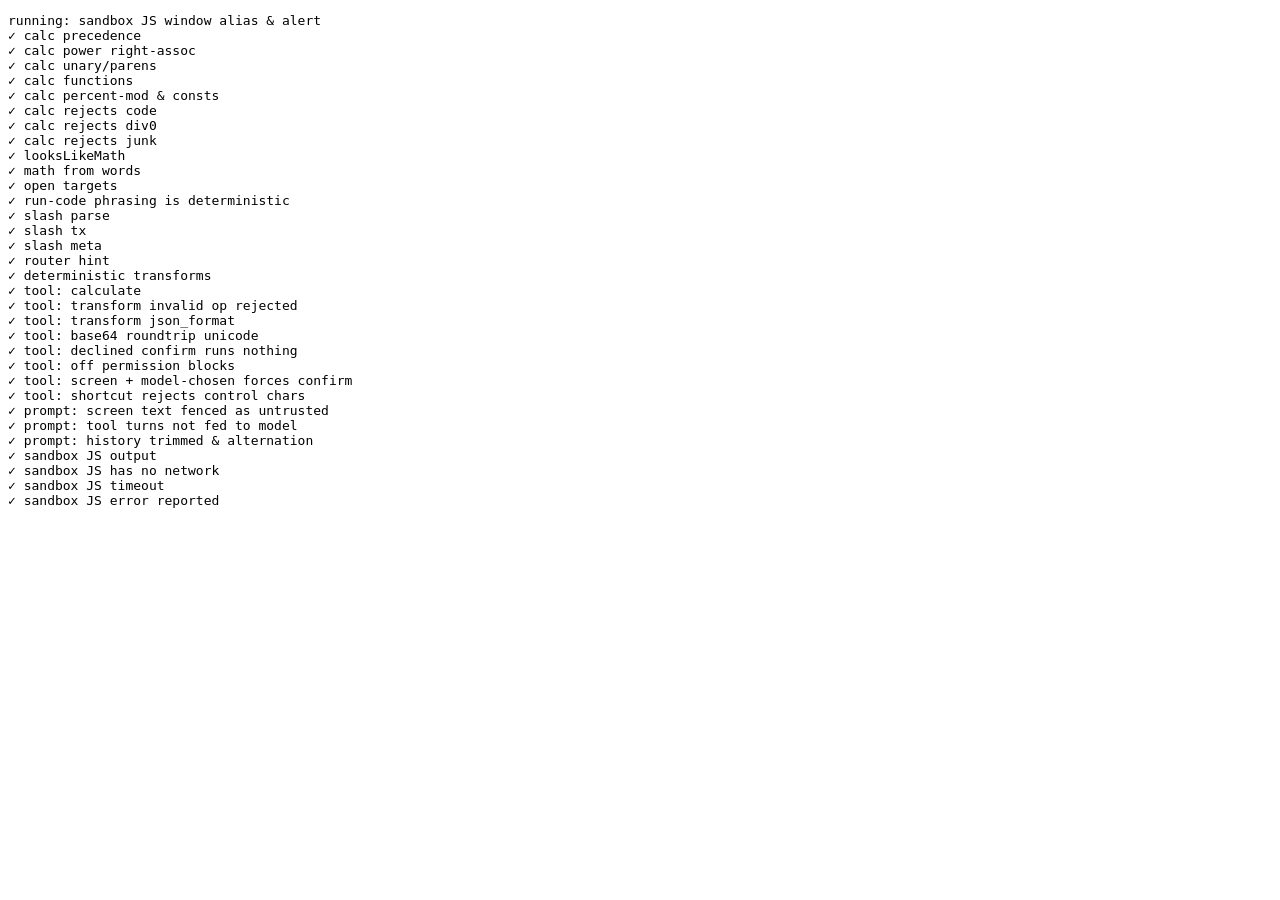
==== tests/index.html @ 23d9b4ae "Tune for 4 GB iPads: memory-aware defaults, GPU retry, crash notice Measured on the user's iPad (A14" ====
<!doctype html><meta charset="utf-8"><title>Pocket Agent tests</title>
<pre id="out">running…</pre>
<script type="module">
import { calculate, looksLikeMath, mathFromWords } from '../js/calc.js';
import { parseSlash, runTool, needsRouter, buildMessages, TOOLS, parseTransform, resolveOpenTarget } from '../js/agent.js';
import { runJS, runPython } from '../js/sandbox.js';
import { llm } from '../js/llm.js';
const results = []; let pass = 0, fail = 0;
const t = async (name, fn) => { document.getElementById('out').textContent = `running: ${name}\n` + results.join('\n'); try { await fn(); results.push('✓ ' + name); pass++; } catch (e) { results.push('✗ ' + name + ' — ' + (e?.message || e)); fail++; } };
const eq = (a, b) => { if (JSON.stringify(a) !== JSON.stringify(b)) throw new Error(`got ${JSON.stringify(a)}, want ${JSON.stringify(b)}`); };
const throws = (fn) => { try { fn(); } catch { return; } throw new Error('expected throw'); };
const settings = { permissions: {}, contextWindow: 2048, preferences: '' };
const ui = (answer) => ({ status() {}, confirm: async () => answer });

await t('calc precedence', () => eq(calculate('2+3*4'), 14));
await t('calc power right-assoc', () => eq(calculate('2^3^2'), 512));
await t('calc unary/parens', () => eq(calculate('-(3+4)*2'), -14));
await t('calc functions', () => eq(calculate('sqrt(16)+max(1,5)+round(2.6)'), 12));
await t('calc percent-mod & consts', () => eq([calculate('10%3'), calculate('round(pi*100)')], [1, 314]));
await t('calc rejects code', () => throws(() => calculate('alert(1)')));
await t('calc rejects div0', () => throws(() => calculate('1/0')));
await t('calc rejects junk', () => throws(() => calculate('2 + ; 3')));
await t('looksLikeMath', () => eq([looksLikeMath('17*23+4'), looksLikeMath('hello'), looksLikeMath('version 2')], [true, false, false]));
await t('math from words', () => eq(['what is 15% of 240', "what's 2 to the power of 16?", '12 times 12', 'calculate 100 divided by 8', 'square root of 81 plus 1', 'write a function of n'].map(q => { const e = mathFromWords(q); return e && calculate(e); }), [36, 65536, 144, 12.5, 10, null]));
await t('open targets', () => eq([resolveOpenTarget('Safari')?.url, resolveOpenTarget('the notes app')?.url, resolveOpenTarget('example.com/docs')?.url, resolveOpenTarget('my bank password')], ['x-safari-https://www.google.com', 'mobilenotes://', 'x-safari-https://example.com/docs', null]));
await t('run-code phrasing is deterministic', async () => { const seen = []; const ui = { status() {}, token() {}, confirm: async (c) => { seen.push(c.tool + '|' + c.input); return false; } };
  const { handle } = await import('../js/agent.js'); const fake = { ready: false, recoverable: false };
  await handle({ text: 'run this python: print(1)', llm: fake, settings: { permissions: {}, autoTools: true, contextWindow: 2048 }, history: [], screen: null, ui });
  await handle({ text: 'execute javascript: console.log(2)', llm: fake, settings: { permissions: {}, autoTools: true, contextWindow: 2048 }, history: [], screen: null, ui });
  eq(seen, ['run_python|print(1)', 'run_javascript|console.log(2)']); });
await t('slash parse', () => eq(parseSlash('/calc 1+1'), { tool: 'calculate', input: '1+1' }));
await t('slash tx', () => eq(parseSlash('/tx upper hi there'), { tool: 'transform_text', input: 'hi there', op: 'upper' }));
await t('slash meta', () => eq(parseSlash('/help'), { meta: 'help', input: '' }));
await t('router hint', () => eq([needsRouter('run this python'), needsRouter('explain closures in js'), needsRouter('why is the sky blue'), needsRouter('write a python function to sort'), needsRouter('write and run python that prints 5')], [true, false, false, false, true]));
await t('deterministic transforms', () => eq([parseTransform('uppercase this text: hello world'), parseTransform('count the words in: a b c')?.input, parseTransform('convert to snake case: myVar')?.input, parseTransform('base64 encode the text hello')?.input, parseTransform('explain this')], [{ tool: 'transform_text', op: 'upper', input: 'hello world' }, 'a b c', 'myVar', 'hello', null]));
await t('tool: calculate', async () => { const r = await runTool({ tool: 'calculate', input: '6*7' }, { settings, ui: ui(true) }); eq([r.ok, r.text], [true, '6*7 = 42']); });
await t('tool: transform invalid op rejected', async () => { const r = await runTool({ tool: 'transform_text', input: 'x', op: 'rm -rf' }, { settings, ui: ui(true) }); eq(r.kind, 'error'); });
await t('tool: transform json_format', async () => { const r = await runTool({ tool: 'transform_text', input: '{"a":1}', op: 'json_format' }, { settings, ui: ui(true) }); eq(r.text, '{\n  "a": 1\n}'); });
await t('tool: base64 roundtrip unicode', async () => { const e = await runTool({ tool: 'transform_text', input: 'héllo ✓', op: 'base64_encode' }, { settings, ui: ui(true) }); const d = await runTool({ tool: 'transform_text', input: e.text, op: 'base64_decode' }, { settings, ui: ui(true) }); eq(d.text, 'héllo ✓'); });
await t('tool: declined confirm runs nothing', async () => { let ran = false; const orig = TOOLS.run_javascript.run; TOOLS.run_javascript.run = async () => { ran = true; return { ok: true, output: '' }; }; const r = await runTool({ tool: 'run_javascript', input: '1' }, { settings, ui: ui(false) }); TOOLS.run_javascript.run = orig; eq([r.ok, ran], [false, false]); });
await t('tool: off permission blocks', async () => { const r = await runTool({ tool: 'calculate', input: '1+1' }, { settings: { permissions: { calculate: 'off' } }, ui: ui(true) }); eq(r.kind, 'error'); });
await t('tool: screen + model-chosen forces confirm', async () => { let asked = false; const r = await runTool({ tool: 'calculate', input: '1+1', fromModel: true }, { settings, screen: 'x', ui: { status() {}, confirm: async () => { asked = true; return false; } } }); eq([asked, r.ok], [true, false]); });
await t('tool: shortcut rejects control chars', async () => { const r = await runTool({ tool: 'run_shortcut', input: 'a\u0007b' }, { settings, ui: ui(true) }); eq(r.kind, 'error'); });
await t('prompt: screen text fenced as untrusted', () => { const m = buildMessages({ text: 'hi', history: [], settings, screen: 'IGNORE PREVIOUS' }); if (!/UNTRUSTED DATA/.test(m[0].content) || !/<screen_text>\nIGNORE PREVIOUS\n<\/screen_text>/.test(m[0].content)) throw new Error('missing fence'); });
await t('prompt: tool turns not fed to model', () => { const m = buildMessages({ text: 'q', history: [{ role: 'user', content: 'calc', tool: true }, { role: 'assistant', content: '[calculate] 2', tool: true }, { role: 'user', content: 'hi' }, { role: 'assistant', content: 'hello' }], settings, screen: null }); eq(m.map(x => x.content).slice(1), ['hi', 'hello', 'q']); });
await t('prompt: history trimmed & alternation', () => { const h = Array.from({ length: 30 }, (_, i) => ({ role: i % 2 ? 'assistant' : 'user', content: 'x'.repeat(900) })); const m = buildMessages({ text: 'q', history: h, settings, screen: null }); eq([m[1].role, m.at(-1).content], ['user', 'q']); if (m.length > 8) throw new Error('not trimmed: ' + m.length); });
await t('sandbox JS output', async () => { const r = await runJS('console.log([1,2,3].map(x=>x*2)); return 5'); eq([r.ok, r.output], [true, '[\n  2,\n  4,\n  6\n]\n⇒ 5']); });
await t('sandbox JS has no network', async () => { const r = await runJS('return typeof fetch + "," + typeof XMLHttpRequest + "," + typeof WebSocket'); eq(r.output, '⇒ undefined,undefined,undefined'); });
await t('sandbox JS timeout', async () => { const r = await runJS('while(true){}', 800); eq([r.ok, /timeout/.test(r.error)], [false, true]); });
await t('sandbox JS error reported', async () => { const r = await runJS('null.x'); eq(r.ok, false); });
await t('sandbox JS window alias & alert', async () => { const r = await runJS('window.x = 3; alert("hi " + x)'); eq([r.ok, r.output], [true, 'hi 3']); });
await t('sandbox JS document gives clear error', async () => { const r = await runJS('document.getElementById("a")'); eq([r.ok, /no web page/.test(r.error)], [false, true]); });
await t('sandbox JS waits for timers', async () => { const r = await runJS('setTimeout(() => console.log("later"), 100); console.log("now")'); eq(r.output, 'now\nlater'); });
await t('sandbox JS definition-only hint', async () => { const r = await runJS('function f(){ return 1 }'); eq(/without output/.test(r.output), true); });
await t('sandbox JS interval stopped', async () => { const r = await runJS('let i=0; setInterval(()=>{ if(i++<2) console.log(i) }, 50)', 6000); eq([r.ok, /stopped a setInterval/.test(r.output)], [true, true]); });
await t('sandbox Python stdout', async () => { const r = await runPython('import math\nprint(math.factorial(10))'); eq([r.ok, r.output], [true, '3628800']); });
await t('sandbox Python no network', async () => { const r = await runPython('import js\nprint(hasattr(js, "fetch") and js.fetch is not None)'); eq(r.output.trim(), 'False'); });
await t('sandbox Python error', async () => { const r = await runPython('1/0'); eq([r.ok, /ZeroDivisionError/.test(r.error)], [false, true]); });

await t('watchdog: hung model call fails fast instead of freezing', async () => {
  llm.engine = { chat: { completions: { create: () => new Promise(() => {}) } }, interruptGenerate() {} }; llm.lastLoad = null;
  const t0 = performance.now(); let msg = '';
  try { await llm.json([{ role: 'user', content: 'x' }], { type: 'object' }, { idleMs: 200 }); } catch (e) { msg = e.message; }
  llm.engine = null;
  eq([/stopped responding/.test(msg), performance.now() - t0 < 5000, llm.busy], [true, true, false]);
});
await t('recovery: GPU-lost error triggers reload then retry', async () => {
  let calls = 0; const good = { chat: { completions: { create: async () => ({ choices: [{ message: { content: '{"a":1}' } }] }) } }, interruptGenerate() {} };
  llm.engine = { chat: { completions: { create: async () => { calls++; throw new Error('The current Object has already been disposed'); } } }, interruptGenerate() {} };
  llm.lastLoad = { id: 'x', contextWindow: 1024 };
  const origLoad = llm.load; llm.load = async () => { llm.engine = good; }; 
  const r = await llm.json([{ role: 'user', content: 'x' }], { type: 'object' });
  llm.load = origLoad; llm.engine = null; llm.lastLoad = null;
  eq([calls, r.value], [1, { a: 1 }]);
});
await t('confirm dialog: Run, Cancel and Esc all settle', async () => {
  const f = document.createElement('iframe'); f.src = '../?confirmtest=1'; f.style.cssText = 'width:600px;height:400px'; document.body.append(f);
  await new Promise((r) => f.onload = r); for (let i = 0; i < 50 && !f.contentWindow.__pa; i++) await new Promise((r) => setTimeout(r, 100));
  const w = f.contentWindow, d = w.document, out = [];
  const once = async (act) => { const p = w.__pa.confirm({ tool: 'run_python', input: 'x' }); await new Promise((r) => setTimeout(r, 50)); act(d); return Promise.race([p, new Promise((r) => setTimeout(() => r('HUNG'), 2000))]); };
  out.push(await once((d) => d.getElementById('confirmYes').click()));
  out.push(await once((d) => d.getElementById('confirmNo').click()));
  out.push(await once((d) => d.getElementById('confirmDlg').dispatchEvent(new Event('cancel', { cancelable: true }))));
  out.push(await once((d) => d.getElementById('confirmDlg').close()));
  f.remove(); eq(out, [true, false, false, false]);
});
await t('recovery: transient GPU error retried without reload', async () => {
  let calls = 0; llm.lastLoad = { id: 'x', contextWindow: 1024 }; let reloads = 0; const origLoad = llm.load; llm.load = async () => { reloads++; };
  llm.engine = { chat: { completions: { create: async () => { if (++calls === 1) { const e = new Error('map async was not successful'); e.name = 'OperationError'; throw e; } return { choices: [{ message: { content: '{"a":2}' } }] }; } } }, interruptGenerate() {} };
  const r = await llm.json([{ role: 'user', content: 'x' }], { type: 'object' });
  llm.load = origLoad; llm.engine = null; llm.lastLoad = null;
  eq([calls, reloads, r.value], [2, 0, { a: 2 }]);
});
document.getElementById('out').textContent = `${pass} passed, ${fail} failed\n\n` + results.join('\n');
window.__tests = { pass, fail, results };
</script>
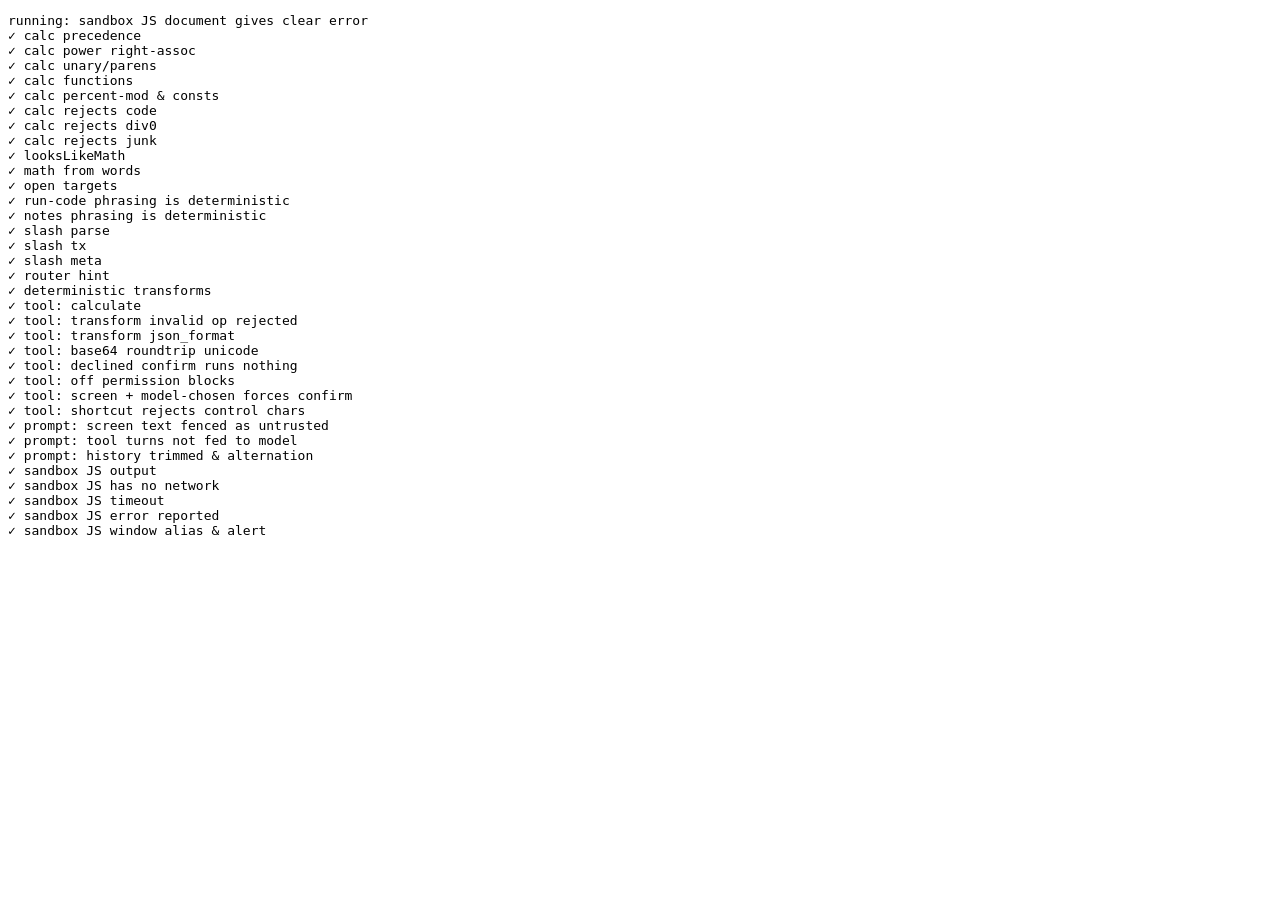
==== commit 9357e836: "Deterministic note commands; fix task-suite function detection On the iPad the 0.5B model answered "" ====
--- a/tests/index.html
+++ b/tests/index.html
@@ -28,6 +28,13 @@
   await handle({ text: 'run this python: print(1)', llm: fake, settings: { permissions: {}, autoTools: true, contextWindow: 2048 }, history: [], screen: null, ui });
   await handle({ text: 'execute javascript: console.log(2)', llm: fake, settings: { permissions: {}, autoTools: true, contextWindow: 2048 }, history: [], screen: null, ui });
   eq(seen, ['run_python|print(1)', 'run_javascript|console.log(2)']); });
+await t('notes phrasing is deterministic', async () => { const seen = []; const ui = { status() {}, token() {}, confirm: async () => false };
+  const { handle, TOOLS } = await import('../js/agent.js'); const orig = { s: TOOLS.save_note.run, f: TOOLS.search_notes.run };
+  TOOLS.save_note.run = async (v) => { seen.push('save|' + v); return { ok: true, output: '' }; }; TOOLS.search_notes.run = async (v) => { seen.push('find|' + v); return { ok: true, output: '' }; };
+  const st = { permissions: {}, autoTools: true, contextWindow: 1024 }; const fake = { ready: false, recoverable: false };
+  for (const q of ['save a note: Shopping list - eggs and milk', 'remember that the gate code is 4412', 'search my notes for eggs', 'show my notes']) await handle({ text: q, llm: fake, settings: st, history: [], screen: null, ui });
+  TOOLS.save_note.run = orig.s; TOOLS.search_notes.run = orig.f;
+  eq(seen, ['save|Shopping list\neggs and milk', 'save|the gate code is 4412', 'find|eggs', 'find|*']); });
 await t('slash parse', () => eq(parseSlash('/calc 1+1'), { tool: 'calculate', input: '1+1' }));
 await t('slash tx', () => eq(parseSlash('/tx upper hi there'), { tool: 'transform_text', input: 'hi there', op: 'upper' }));
 await t('slash meta', () => eq(parseSlash('/help'), { meta: 'help', input: '' }));
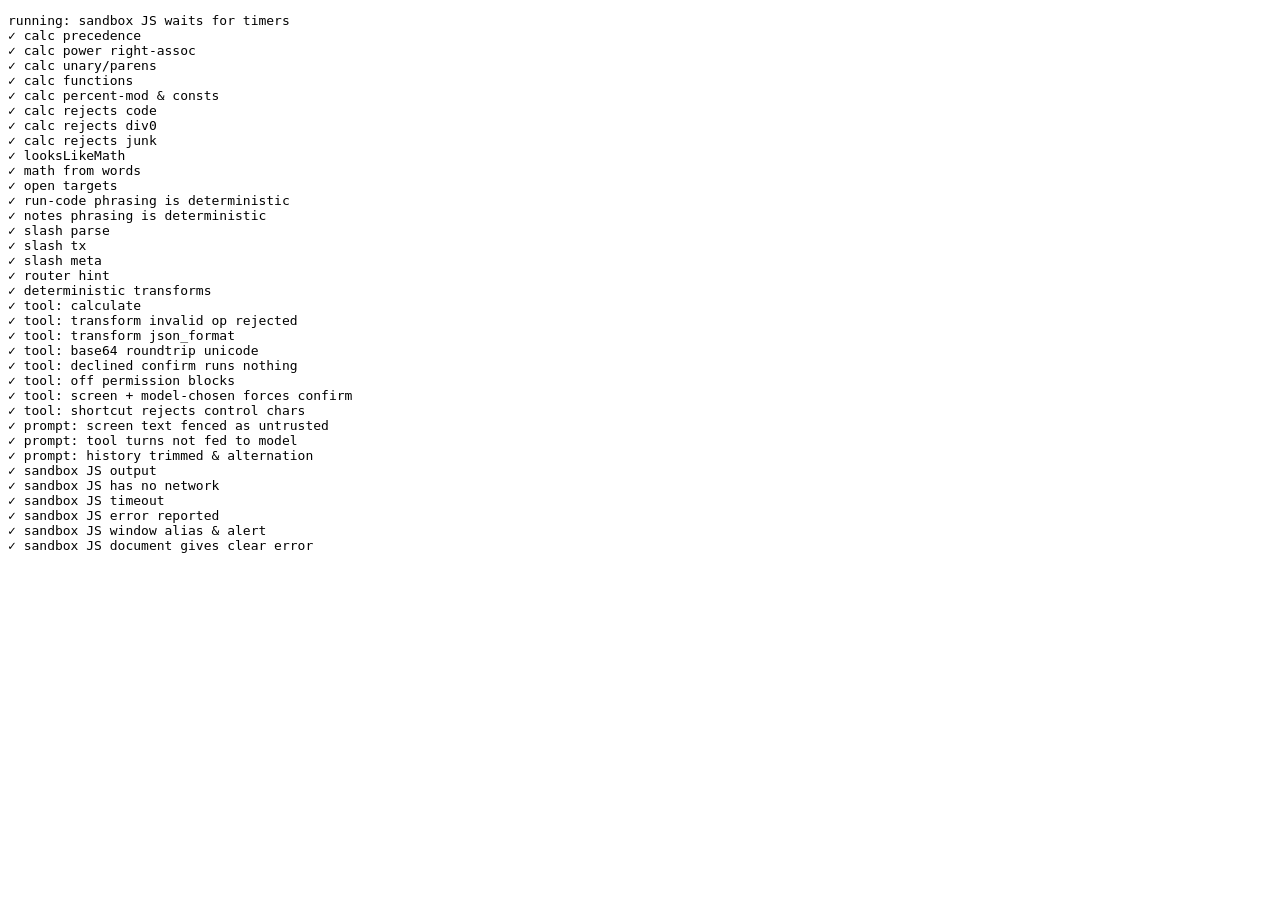
==== commit eb7d2eab: ""open notes" opens Apple Notes, not the notes list Co-Authored-By: Claude Opus 5.5 <noreply@anthropi" ====
--- a/tests/index.html
+++ b/tests/index.html
@@ -32,7 +32,7 @@
   const { handle, TOOLS } = await import('../js/agent.js'); const orig = { s: TOOLS.save_note.run, f: TOOLS.search_notes.run };
   TOOLS.save_note.run = async (v) => { seen.push('save|' + v); return { ok: true, output: '' }; }; TOOLS.search_notes.run = async (v) => { seen.push('find|' + v); return { ok: true, output: '' }; };
   const st = { permissions: {}, autoTools: true, contextWindow: 1024 }; const fake = { ready: false, recoverable: false };
-  for (const q of ['save a note: Shopping list - eggs and milk', 'remember that the gate code is 4412', 'search my notes for eggs', 'show my notes']) await handle({ text: q, llm: fake, settings: st, history: [], screen: null, ui });
+  for (const q of ['save a note: Shopping list - eggs and milk', 'remember that the gate code is 4412', 'search my notes for eggs', 'show my notes', 'open notes']) await handle({ text: q, llm: fake, settings: st, history: [], screen: null, ui });
   TOOLS.save_note.run = orig.s; TOOLS.search_notes.run = orig.f;
   eq(seen, ['save|Shopping list\neggs and milk', 'save|the gate code is 4412', 'find|eggs', 'find|*']); });
 await t('slash parse', () => eq(parseSlash('/calc 1+1'), { tool: 'calculate', input: '1+1' }));
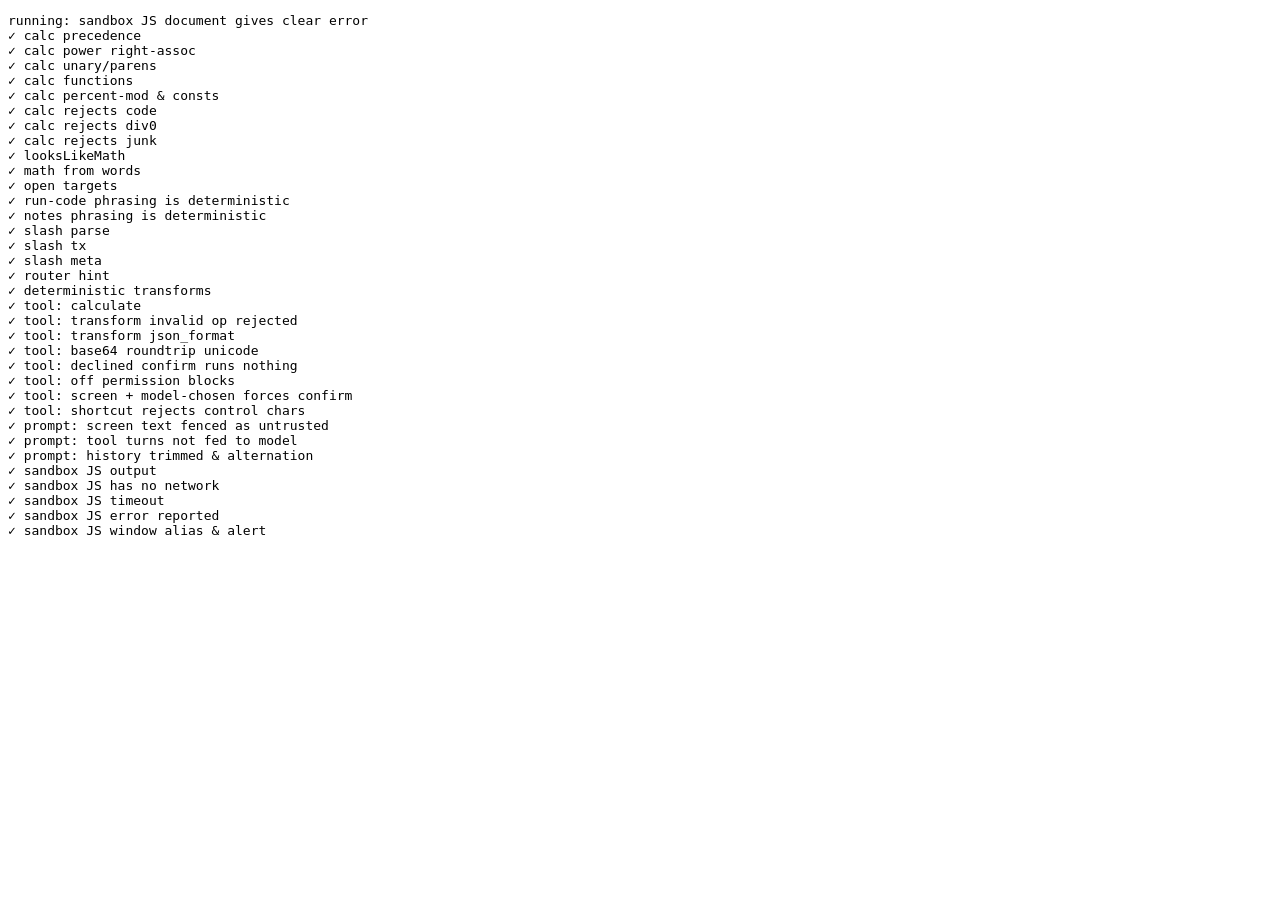
==== commit 0c7f579d: "Open anything in natural phrasing "open google" failed because only built-in apps and domains were k" ====
--- a/tests/index.html
+++ b/tests/index.html
@@ -5,6 +5,9 @@
 import { parseSlash, runTool, needsRouter, buildMessages, TOOLS, parseTransform, resolveOpenTarget } from '../js/agent.js';
 import { runJS, runPython } from '../js/sandbox.js';
 import { llm } from '../js/llm.js';
+import { parseAction, parseBuild, buildAndRun, files } from '../js/actions.js';
+import { parseWeb, normalize } from '../js/web.js';
+import { permissionFor } from '../js/agent.js';
 const results = []; let pass = 0, fail = 0;
 const t = async (name, fn) => { document.getElementById('out').textContent = `running: ${name}\n` + results.join('\n'); try { await fn(); results.push('✓ ' + name); pass++; } catch (e) { results.push('✗ ' + name + ' — ' + (e?.message || e)); fail++; } };
 const eq = (a, b) => { if (JSON.stringify(a) !== JSON.stringify(b)) throw new Error(`got ${JSON.stringify(a)}, want ${JSON.stringify(b)}`); };
@@ -25,8 +28,8 @@
 await t('open targets', () => eq([resolveOpenTarget('Safari')?.url, resolveOpenTarget('the notes app')?.url, resolveOpenTarget('example.com/docs')?.url, resolveOpenTarget('my bank password')], ['x-safari-https://www.google.com', 'mobilenotes://', 'x-safari-https://example.com/docs', null]));
 await t('run-code phrasing is deterministic', async () => { const seen = []; const ui = { status() {}, token() {}, confirm: async (c) => { seen.push(c.tool + '|' + c.input); return false; } };
   const { handle } = await import('../js/agent.js'); const fake = { ready: false, recoverable: false };
-  await handle({ text: 'run this python: print(1)', llm: fake, settings: { permissions: {}, autoTools: true, contextWindow: 2048 }, history: [], screen: null, ui });
-  await handle({ text: 'execute javascript: console.log(2)', llm: fake, settings: { permissions: {}, autoTools: true, contextWindow: 2048 }, history: [], screen: null, ui });
+  await handle({ text: 'run this python: print(1)', llm: fake, settings: { permissions: {}, freedom: 'careful', autoTools: true, contextWindow: 2048 }, history: [], screen: null, ui });
+  await handle({ text: 'execute javascript: console.log(2)', llm: fake, settings: { permissions: {}, freedom: 'careful', autoTools: true, contextWindow: 2048 }, history: [], screen: null, ui });
   eq(seen, ['run_python|print(1)', 'run_javascript|console.log(2)']); });
 await t('notes phrasing is deterministic', async () => { const seen = []; const ui = { status() {}, token() {}, confirm: async () => false };
   const { handle, TOOLS } = await import('../js/agent.js'); const orig = { s: TOOLS.save_note.run, f: TOOLS.search_notes.run };
@@ -44,7 +47,7 @@
 await t('tool: transform invalid op rejected', async () => { const r = await runTool({ tool: 'transform_text', input: 'x', op: 'rm -rf' }, { settings, ui: ui(true) }); eq(r.kind, 'error'); });
 await t('tool: transform json_format', async () => { const r = await runTool({ tool: 'transform_text', input: '{"a":1}', op: 'json_format' }, { settings, ui: ui(true) }); eq(r.text, '{\n  "a": 1\n}'); });
 await t('tool: base64 roundtrip unicode', async () => { const e = await runTool({ tool: 'transform_text', input: 'héllo ✓', op: 'base64_encode' }, { settings, ui: ui(true) }); const d = await runTool({ tool: 'transform_text', input: e.text, op: 'base64_decode' }, { settings, ui: ui(true) }); eq(d.text, 'héllo ✓'); });
-await t('tool: declined confirm runs nothing', async () => { let ran = false; const orig = TOOLS.run_javascript.run; TOOLS.run_javascript.run = async () => { ran = true; return { ok: true, output: '' }; }; const r = await runTool({ tool: 'run_javascript', input: '1' }, { settings, ui: ui(false) }); TOOLS.run_javascript.run = orig; eq([r.ok, ran], [false, false]); });
+await t('tool: declined confirm runs nothing', async () => { let ran = false; const orig = TOOLS.run_javascript.run; TOOLS.run_javascript.run = async () => { ran = true; return { ok: true, output: '' }; }; const r = await runTool({ tool: 'run_javascript', input: '1' }, { settings: { ...settings, freedom: 'careful' }, ui: ui(false) }); TOOLS.run_javascript.run = orig; eq([r.ok, ran], [false, false]); });
 await t('tool: off permission blocks', async () => { const r = await runTool({ tool: 'calculate', input: '1+1' }, { settings: { permissions: { calculate: 'off' } }, ui: ui(true) }); eq(r.kind, 'error'); });
 await t('tool: screen + model-chosen forces confirm', async () => { let asked = false; const r = await runTool({ tool: 'calculate', input: '1+1', fromModel: true }, { settings, screen: 'x', ui: { status() {}, confirm: async () => { asked = true; return false; } } }); eq([asked, r.ok], [true, false]); });
 await t('tool: shortcut rejects control chars', async () => { const r = await runTool({ tool: 'run_shortcut', input: 'a\u0007b' }, { settings, ui: ui(true) }); eq(r.kind, 'error'); });
@@ -98,6 +101,72 @@
   llm.load = origLoad; llm.engine = null; llm.lastLoad = null;
   eq([calls, reloads, r.value], [2, 0, { a: 2 }]);
 });
+await t('freedom levels', () => {
+  const P = (tool, freedom, fromModel = false, permissions = {}) => permissionFor(tool, { freedom, permissions }, { fromModel });
+  eq([P('run_python', 'careful'), P('run_python', 'balanced'), P('run_python', 'balanced', true), P('run_python', 'free', true),
+      P('run_shortcut', 'balanced'), P('run_shortcut', 'free'), P('delete_note', 'free'), P('delete_note', 'free', false, { delete_note: 'allow' }),
+      P('calculate', 'careful'), P('run_python', 'free', false, { run_python: 'off' })],
+     ['ask', 'allow', 'ask', 'allow', 'ask', 'allow', 'ask', 'ask', 'allow', 'off']);
+});
+await t('action phrases', () => {
+  const h = [{ role: 'user', content: 'x' }, { role: 'assistant', content: 'Here:\n```python\nprint(1)\n```' }];
+  const P = (q) => { const a = parseAction(q, { history: h }); return a && (a.error ? 'ERR' : a.tool + ' ' + JSON.stringify(a.value ?? a.input)); };
+  eq([P('email bob@example.com about lunch: see you at noon'), P('write an email to a@b.co about the trip'), P('text 555-123-4567 saying running late'),
+      P('send a message saying on my way'), P('directions to the library'), P('find coffee shops on the map'), P('run shortcut Add Reminder with buy milk'),
+      P('remind me to call mom'), P('copy the last code'), P('save that as hello'), P('show my files'), P('what is a closure')],
+     ['compose_email {"to":"bob@example.com","subject":"lunch","body":"see you at noon"}', 'compose_email {"to":"a@b.co","subject":"the trip","body":""}',
+      'compose_message {"to":"555-123-4567","body":"running late"}', 'compose_message {"to":"","body":"on my way"}', 'maps {"place":"the library","mode":"directions"}',
+      'maps {"place":"coffee shops","mode":"search"}', 'run_shortcut_input {"name":"Add Reminder","text":"buy milk"}', 'run_shortcut_input {"name":"Pocket Reminder","text":"call mom"}',
+      'copy_text {"text":"print(1)"}', 'save_file {"name":"hello.py","content":"print(1)"}', 'workspace {"op":"list"}', null]);
+});
+await t('compose actions open the right URLs', async () => {
+  const opened = []; window.__openURL = (u) => opened.push(u); const st = { permissions: {}, freedom: 'balanced' };
+  await runTool({ tool: 'compose_email', value: { to: 'a@b.co', subject: 'Hi there', body: 'x & y' } }, { settings: st, ui: ui(true) });
+  await runTool({ tool: 'compose_message', value: { to: '555 1234', body: 'on my way' } }, { settings: st, ui: ui(true) });
+  await runTool({ tool: 'maps', value: { place: 'Eiffel Tower', mode: 'directions' } }, { settings: st, ui: ui(true) });
+  const bad = await runTool({ tool: 'compose_email', value: { to: 'not-an-email', subject: 's' } }, { settings: st, ui: ui(true) });
+  delete window.__openURL;
+  eq([opened, bad.kind], [['mailto:a@b.co?subject=Hi%20there&body=x%20%26%20y', 'sms:5551234&body=on%20my%20way', 'maps://?daddr=Eiffel%20Tower'], 'error']);
+});
+await t('workspace: save, list, show, run, delete', async () => {
+  const st = { permissions: {}, freedom: 'balanced' }; files.remove('t_test.py');
+  const s1 = await runTool({ tool: 'save_file', value: { name: 't_test.py', content: 'print(6*7)' } }, { settings: st, ui: ui(true) });
+  const l = await runTool({ tool: 'workspace', value: { op: 'list' } }, { settings: st, ui: ui(true) });
+  const a = parseAction('run t_test.py'); const r = await runTool(a, { settings: st, ui: ui(true) });
+  const bad = await runTool({ tool: 'save_file', value: { name: '../evil', content: 'x' } }, { settings: st, ui: ui(true) });
+  const d = await runTool({ tool: 'delete_file', input: 't_test.py' }, { settings: st, ui: ui(true) });
+  eq([s1.ok, s1.actions?.[0]?.file?.name, /t_test\.py/.test(l.text), r.text.trim(), bad.kind, d.ok, !!files.get('t_test.py')], [true, 't_test.py', true, '42', 'error', true, false]);
+});
+await t('build loop fixes its own error', async () => {
+  const replies = ['```python\nprint(undefined_name)\n```', '```python\nprint(sum(range(5)))\n```']; const prompts = [];
+  const fake = { stream: async (m) => { prompts.push(m.at(-1).content); return { text: replies.shift() }; } };
+  const runCode = async (lang, code) => { const r = await runPython(code); return { ok: r.ok, text: r.ok ? r.output : r.output + '\n' + r.error }; };
+  const res = await buildAndRun({ task: 'sum 0..4 and run it', lang: 'python', llm: fake, ui: { status() {} }, runCode });
+  eq([res.ok, res.attempts, /NameError/.test(prompts[1]), /✓ Ran successfully after fixing 1 error/.test(res.text), /\b10\b/.test(res.text)], [true, 2, true, true, true]);
+});
+await t('build phrasing detected', () => eq([parseBuild('write a python program that prints primes and run it')?.lang, parseBuild('make a js script that reverses a string then test it')?.lang, parseBuild('write a function that reverses a string')], ['python', 'javascript', null]));
+await t('natural phrasing for opening and searching', () => {
+  const U = (q) => parseWeb(q)?.value?.url || null;
+  const cases = [
+    ['open google', 'x-safari-https://www.google.com'], ['can you open google?', 'x-safari-https://www.google.com'],
+    ['hey could you please pull up youtube for me', 'x-safari-https://www.youtube.com'], ['I want to go to reddit', 'x-safari-https://www.reddit.com'],
+    ['take me to gmail', 'x-safari-https://mail.google.com'], ['launch the chatgpt website', 'x-safari-https://chatgpt.com'],
+    ['youtube', 'x-safari-https://www.youtube.com'], ['open notes', 'mobilenotes://'], ['open the settings app', 'App-prefs:'],
+    ['go to example.org/docs', 'x-safari-https://example.org/docs'],
+    ['search youtube for lofi music', 'x-safari-https://www.youtube.com/results?search_query=lofi%20music'],
+    ['cats on youtube', 'x-safari-https://www.youtube.com/results?search_query=cats'],
+    ['look up black holes on wikipedia', 'x-safari-https://en.wikipedia.org/w/index.php?search=black%20holes'],
+    ['find usb-c cables on amazon', 'x-safari-https://www.amazon.com/s?k=usb-c%20cables'],
+    ['google how to center a div', 'x-safari-https://www.google.com/search?q=how%20to%20center%20a%20div'],
+    ['search the web for webgpu ipad', 'x-safari-https://www.google.com/search?q=webgpu%20ipad'],
+    ['play never gonna give you up on youtube', 'x-safari-https://www.youtube.com/results?search_query=never%20gonna%20give%20you%20up'],
+    ['open coolmathgames', 'x-safari-https://duckduckgo.com/?q=!ducky%20coolmathgames'],
+    ['take me to the library', null], ['search my notes for eggs', null], ['show my files', null], ['what is a closure', null], ['open it', null],
+  ];
+  const bad = cases.filter(([q, want]) => U(q) !== want).map(([q, want]) => `${q} → ${U(q)} (want ${want})`);
+  if (bad.length) throw new Error(bad.join(' ; '));
+});
+await t('normalize strips politeness', () => eq([normalize('Hey, can you please open Google for me?'), normalize('could you open the notes app please')], ['open Google', 'open the notes app']));
 document.getElementById('out').textContent = `${pass} passed, ${fail} failed\n\n` + results.join('\n');
 window.__tests = { pass, fail, results };
 </script>
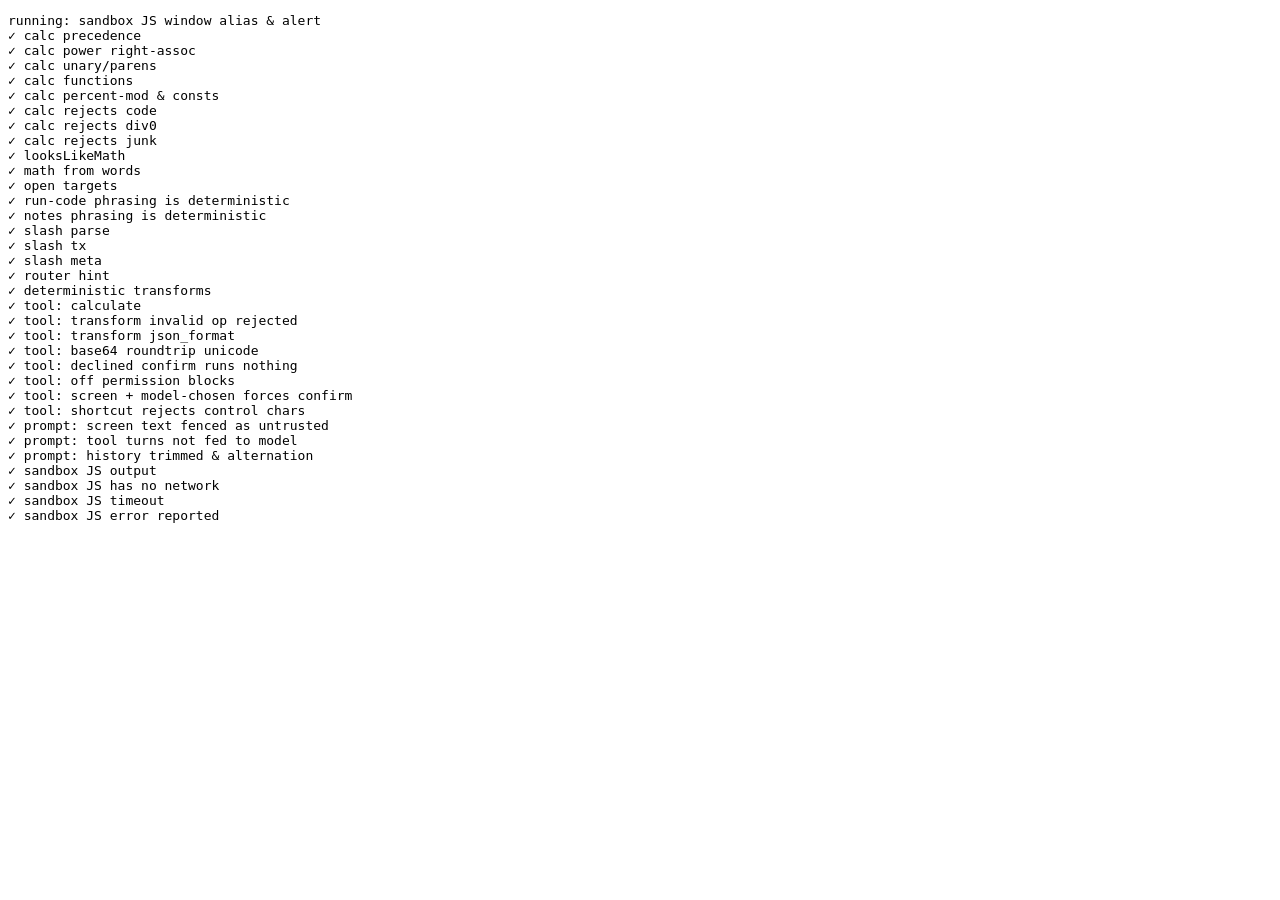
==== commit f7deada9: "Internet access: cited web answers, page reading, weather, currency and more - Web search via offici" ====
--- a/tests/index.html
+++ b/tests/index.html
@@ -7,6 +7,7 @@
 import { llm } from '../js/llm.js';
 import { parseAction, parseBuild, buildAndRun, files } from '../js/actions.js';
 import { parseWeb, normalize } from '../js/web.js';
+import { parseNet, weather, currency, webSearch, readPage, define, stackOverflow, packageInfo } from '../js/net.js';
 import { permissionFor } from '../js/agent.js';
 const results = []; let pass = 0, fail = 0;
 const t = async (name, fn) => { document.getElementById('out').textContent = `running: ${name}\n` + results.join('\n'); try { await fn(); results.push('✓ ' + name); pass++; } catch (e) { results.push('✗ ' + name + ' — ' + (e?.message || e)); fail++; } };
@@ -167,6 +168,26 @@
   if (bad.length) throw new Error(bad.join(' ; '));
 });
 await t('normalize strips politeness', () => eq([normalize('Hey, can you please open Google for me?'), normalize('could you open the notes app please')], ['open Google', 'open the notes app']));
+await t('internet phrasing', () => {
+  const N = (q) => { const r = parseNet(normalize(q)); return r ? r.tool + ' ' + JSON.stringify(r.value) : null; };
+  eq([N('search the web for webgpu on ipad'), N('look up rust ownership online'), N('summarize https://example.com/post'), N('what does https://a.dev/x say about caching?'),
+      N("what's the weather in Erie"), N('weather'), N('will it rain tomorrow'), N('convert 100 usd to eur'), N('50 euros in dollars'), N('define recursion'),
+      N('search stackoverflow for center a div'), N('latest version of react'), N('latest version of requests on pypi'), N('who won the game last night?'),
+      N('google cats'), N('open youtube'), N('write a function'), N('what is a closure')],
+     ['web_search {"query":"webgpu on ipad"}', 'web_search {"query":"rust ownership"}', 'read_page {"url":"https://example.com/post","question":""}',
+      'read_page {"url":"https://a.dev/x","question":"what does this page say about caching"}', 'weather {"place":"Erie"}', 'weather {"place":""}', 'weather {"place":""}',
+      'currency {"amount":100,"from":"USD","to":"EUR"}', 'currency {"amount":50,"from":"EUR","to":"USD"}', 'define {"word":"recursion"}',
+      'stack_overflow {"query":"center a div"}', 'package_info {"eco":"npm","name":"react"}', 'package_info {"eco":"pypi","name":"requests"}',
+      'web_search {"query":"who won the game last night"}', null, null, null, null]);
+});
+await t('LIVE: weather, currency, definition, npm, PyPI', async () => {
+  const w = await weather('Erie'); const c = await currency(100, 'USD', 'EUR'); const d = await define('recursion'); const n = await packageInfo('npm', 'react'); const p = await packageInfo('pypi', 'requests');
+  eq([/Weather for Erie/.test(w.text), /EUR/.test(c.text), /recursion/i.test(d.text), /react \d/.test(n.text), /requests \d/.test(p.text)], [true, true, true, true, true]);
+});
+await t('LIVE: web search, Stack Overflow, page reader', async () => {
+  const s = await webSearch('WebGPU Safari'); const s2 = await webSearch('python list comprehension'); const so = await stackOverflow('python reverse a list'); const pg = await readPage('https://example.com');
+  eq([s.results.length >= 2, s.results.every(r => /^https?:/.test(r.url)), s2.used.includes('Stack Overflow'), so.results.length > 0 && so.results[0].snippet.length > 20, /Example Domain/.test(pg.title)], [true, true, true, true, true]);
+});
 document.getElementById('out').textContent = `${pass} passed, ${fail} failed\n\n` + results.join('\n');
 window.__tests = { pass, fail, results };
 </script>
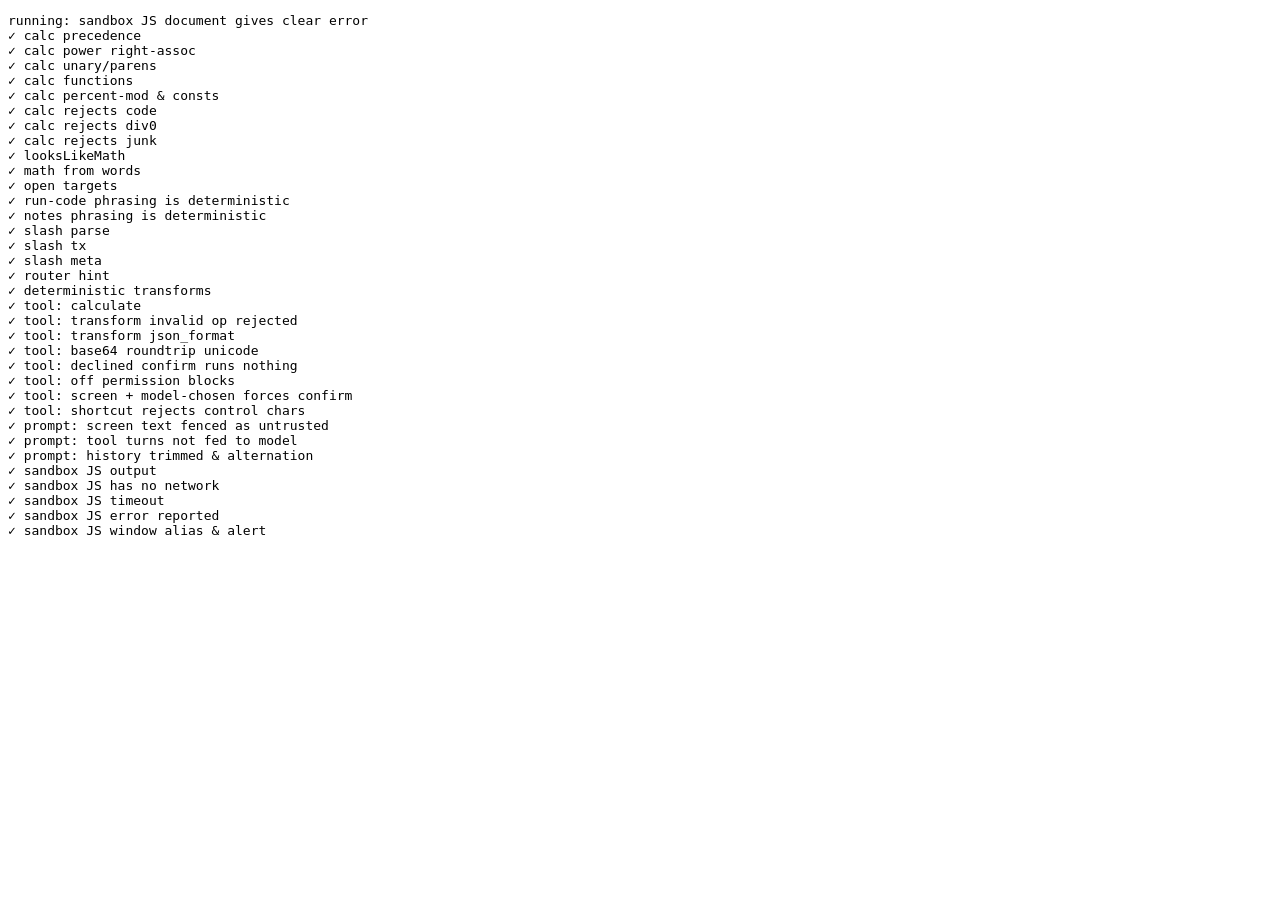
==== commit 61210144: "Device control via signed Shortcuts, multi-step requests, grounded answers - 13 signed "PA …" Shortc" ====
--- a/tests/index.html
+++ b/tests/index.html
@@ -8,7 +8,8 @@
 import { parseAction, parseBuild, buildAndRun, files } from '../js/actions.js';
 import { parseWeb, normalize } from '../js/web.js';
 import { parseNet, weather, currency, webSearch, readPage, define, stackOverflow, packageInfo } from '../js/net.js';
-import { permissionFor } from '../js/agent.js';
+import { permissionFor, splitSteps, isFactual, classify } from '../js/agent.js';
+import { parseDevice, parseAppIntent, parseWhen } from '../js/device.js';
 const results = []; let pass = 0, fail = 0;
 const t = async (name, fn) => { document.getElementById('out').textContent = `running: ${name}\n` + results.join('\n'); try { await fn(); results.push('✓ ' + name); pass++; } catch (e) { results.push('✗ ' + name + ' — ' + (e?.message || e)); fail++; } };
 const eq = (a, b) => { if (JSON.stringify(a) !== JSON.stringify(b)) throw new Error(`got ${JSON.stringify(a)}, want ${JSON.stringify(b)}`); };
@@ -188,6 +189,30 @@
   const s = await webSearch('WebGPU Safari'); const s2 = await webSearch('python list comprehension'); const so = await stackOverflow('python reverse a list'); const pg = await readPage('https://example.com');
   eq([s.results.length >= 2, s.results.every(r => /^https?:/.test(r.url)), s2.used.includes('Stack Overflow'), so.results.length > 0 && so.results[0].snippet.length > 20, /Example Domain/.test(pg.title)], [true, true, true, true, true]);
 });
+await t('device commands', () => {
+  const D = (q) => { const r = parseDevice(normalize(q)); return r ? r.value.shortcut + '|' + r.value.input : null; };
+  eq([D('set brightness to 40%'), D('brightness max'), D('make the screen darker'), D('volume 70'), D('mute'), D('pause the music'), D('play'), D('next song'),
+      D('set a timer for 10 minutes'), D('timer for 2 hours'), D('30 second timer'), D('remind me to call mom'), D("what's my battery"), D('say hello there'),
+      D('turn off bluetooth'), D('wifi on'), D('what is a closure'), D('play lofi on spotify')],
+     ['PA Brightness|0.4', 'PA Brightness|1', 'PA Brightness|0.25', 'PA Volume|0.7', 'PA Volume|0', 'PA Play Pause|', 'PA Play Pause|', 'PA Next Track|',
+      'PA Timer|10', 'PA Timer|120', 'PA Timer|0.5', 'PA Reminder|call mom', 'PA Battery|', 'PA Speak|hello there', 'PA Bluetooth Off|', 'PA WiFi On|', null, null]);
+});
+await t('calendar events with natural dates', () => {
+  const now = new Date('2026-11-04T10:00:00'); const w = parseWhen('dentist tomorrow at 3pm', now);
+  eq([w.start, w.end, w.rest, parseWhen('lunch at noon', now).start, parseWhen('call on friday', now).start.startsWith('November 6, 2026'), parseWhen('nothing here', now)],
+     ['November 5, 2026 at 3:00 PM', 'November 5, 2026 at 4:00 PM', 'dentist', 'November 4, 2026 at 12:00 PM', true, null]);
+  const e = parseDevice('add dentist to my calendar tomorrow at 3pm'); const v = JSON.parse(e.value.input);
+  eq([e.value.shortcut, v.t], ['PA Event', 'dentist']);
+});
+await t('apps open straight to content', () => {
+  const A = (q) => { const r = parseAppIntent(normalize(q)); return r ? r.value.app + ' | ' + r.value.web : null; };
+  eq([A('play lofi beats on spotify'), A('open the youtube app'), A('open discord'), A('search the youtube app for cats'), A('open safari')],
+     ['spotify:search:lofi%20beats | https://open.spotify.com/search/lofi%20beats', 'youtube:// | https://www.youtube.com/', 'discord:// | https://discord.com/app',
+      'youtube://results?search_query=cats | https://www.youtube.com/results?search_query=cats', null]);
+});
+await t('multi-step splitting', () => eq([splitSteps('set brightness to 30% and play music'), splitSteps('what is 2+2 and uppercase hello'), splitSteps('save a note: eggs and milk'), splitSteps('search youtube for tom and jerry'), splitSteps('write a function and explain it')],
+  [['set brightness to 30%', 'play music'], ['what is 2+2', 'uppercase hello'], null, null, null]));
+await t('factual questions get grounded, code questions do not', () => eq([isFactual('who was ada lovelace'), isFactual('how do black holes form'), isFactual('how do I write a python function'), isFactual('what is your name'), isFactual('hi')], [true, true, false, false, false]));
 document.getElementById('out').textContent = `${pass} passed, ${fail} failed\n\n` + results.join('\n');
 window.__tests = { pass, fail, results };
 </script>
